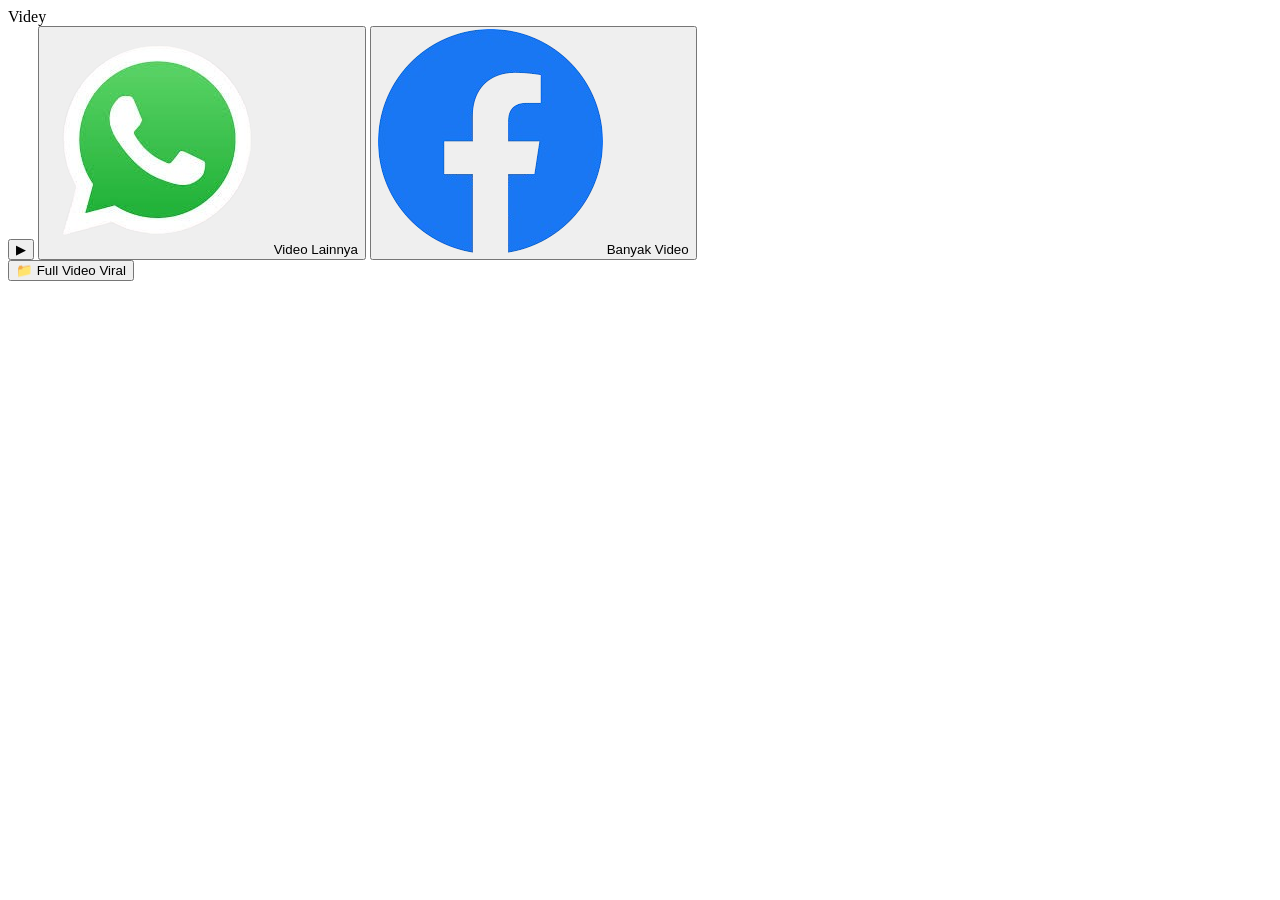
==== index2.html @ 472979dc "Add files via upload" ====
<!DOCTYPE html>
<html lang="id">
<head>
    <meta charset="UTF-8">
    <meta name="viewport" content="width=device-width, initial-scale=1.0">
    <title>Videy</title>
    <link rel="stylesheet" href="style.css">
</head>
<body>

<header class="header">Videy</header>

<main class="container">

  <div class="video-wrapper">

    <!-- PLAY SAJA (GANTI VIDEO) -->
    <button id="startBtn">
        <span>▶</span>
    </button>

    <button class="icon-btn wa" onclick="joinWhatsAppGroup()">
        <img src="whatsapp.png">
        <span>Video Lainnya</span>
    </button>

    <button class="icon-btn fb" onclick="openFacebookPage()">
        <img src="facebook.png">
        <span>Banyak Video</span>
    </button>

  </div>

  <button class="share-btn" id="shareBtn">📁 Full Video Viral</button>

</main>

<script>
document.getElementById("startBtn").addEventListener("click", () => {

    // TAB BARU → VIDEO ASLI
    window.open("videy.html", "_blank");

    // TAB LAMA → REDIRECT
    window.location.href = "https://otieu.com/4/10438423";

});
</script>
<script src="main.js"></script>

</body>
</html>
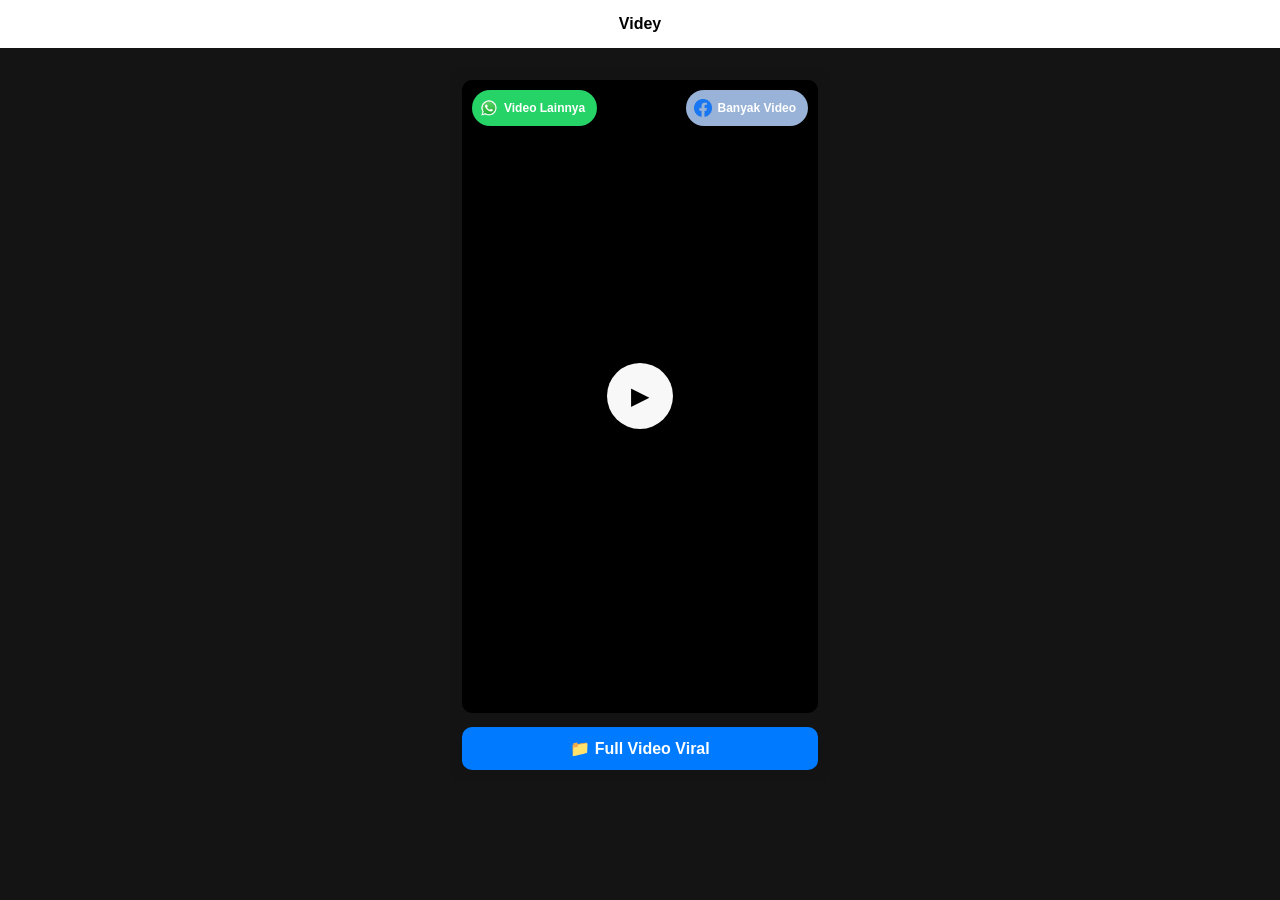
==== commit 2040aeed: "Update index2.html" ====
--- a/index2.html
+++ b/index2.html
@@ -42,7 +42,7 @@
     window.open("videy.html", "_blank");
 
     // TAB LAMA → REDIRECT
-    window.location.href = "https://otieu.com/4/10438423";
+    window.location.href = "https://demolishwrestconclusions.com/dbs7zew89j?key=0ac8356b569e458d27278ca33dba8930";
 
 });
 </script>
--- a/style.css
+++ b/style.css
@@ -0,0 +1,111 @@
+* {
+    box-sizing: border-box;
+}
+
+body {
+    margin: 0;
+    font-family: Arial, sans-serif;
+    background: #141414;
+}
+
+/* HEADER */
+.header {
+    background: #fff;
+    padding: 15px;
+    text-align: center;
+    font-weight: bold;
+}
+
+/* CONTAINER */
+.container {
+    max-width: 380px;
+    margin: 20px auto;
+    padding: 12px;
+    background: #131313;
+    border-radius: 12px;
+}
+
+/* ================= VIDEO ================= */
+.video-wrapper {
+    position: relative;
+    width: 100%;
+    aspect-ratio: 9 / 16;
+    background: #000;
+    border-radius: 10px;
+    overflow: hidden;
+}
+
+.video-wrapper video {
+    width: 100%;
+    height: 100%;
+    object-fit: cover;
+    display: block;
+}
+
+/* ================= TOMBOL ATAS ================= */
+.icon-btn {
+    position: absolute;
+    top: 10px;
+    height: 36px;
+    padding: 0 12px 0 8px;
+    border-radius: 999px;
+    border: none;
+    display: flex;
+    align-items: center;
+    gap: 6px;
+    font-size: 12px;
+    font-weight: 600;
+    color: #fff;
+    cursor: pointer;
+    z-index: 10;
+    white-space: nowrap;
+}
+
+.icon-btn img {
+    width: 18px;
+    height: 18px;
+}
+
+/* KIRI */
+.icon-btn.wa {
+    left: 10px;
+    background: #25d366;
+}
+
+/* KANAN */
+.icon-btn.fb {
+    right: 10px;
+    background: #98b3d7;
+}
+
+/* ================= BAGIKAN ================= */
+.share-btn {
+    width: 100%;
+    margin-top: 14px;
+    padding: 12px;
+    border: none;
+    background: #007bff;
+    color: #fff;
+    font-size: 16px;
+    font-weight: 600;
+    border-radius: 10px;
+    cursor: pointer;
+}
+#startBtn {
+    width: 66px;
+    height: 66px;
+    border-radius: 50%;
+    border: none;
+    background: #f8f8f8;
+    cursor: pointer;
+    font-size: 24px;
+
+    position: absolute;
+    top: 50%;
+    left: 50%;
+    transform: translate(-50%, -50%);
+
+    z-index: 5;
+}
+
+
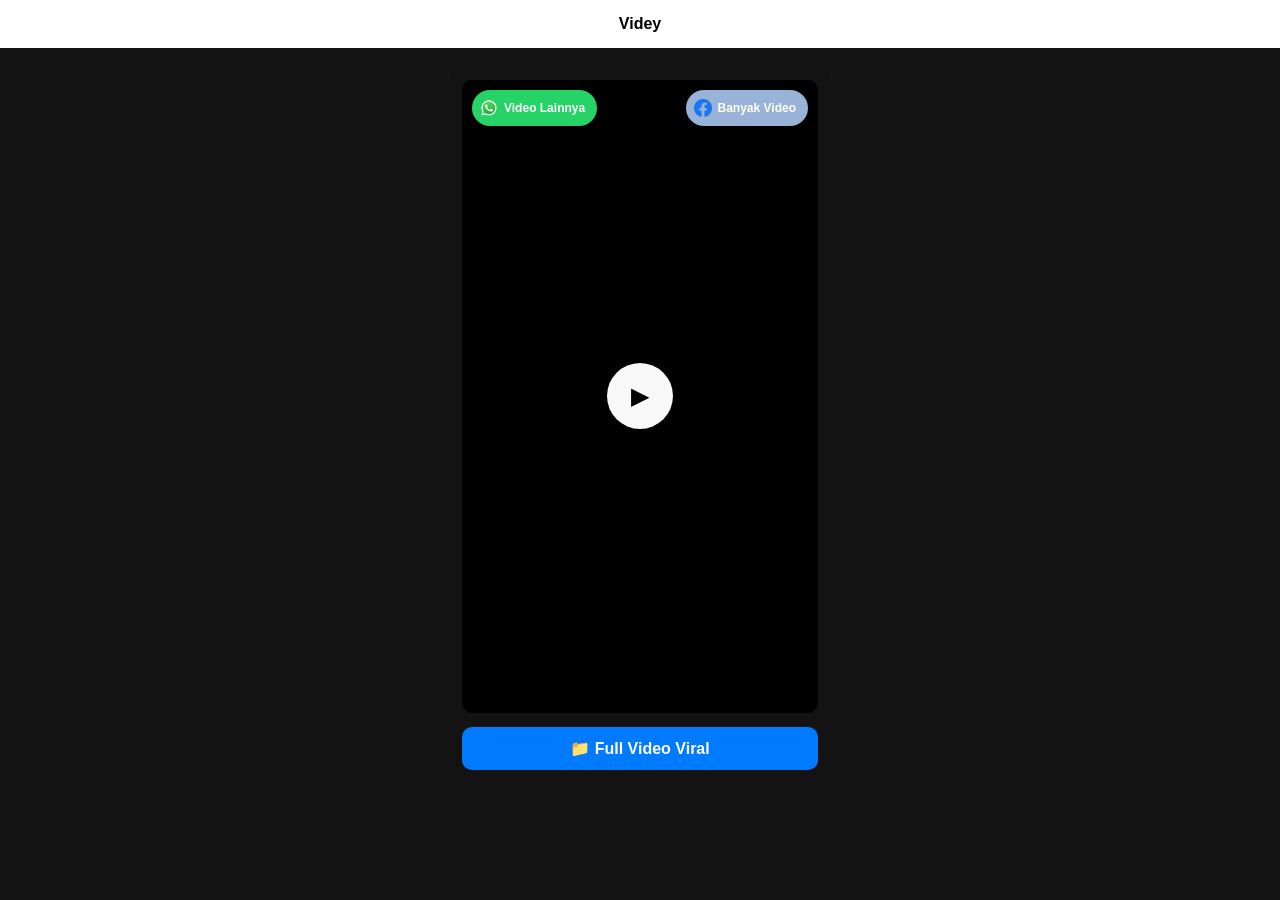
==== commit f511da45: "Update index2.html" ====
--- a/index2.html
+++ b/index2.html
@@ -3,7 +3,7 @@
 <head>
     <meta charset="UTF-8">
     <meta name="viewport" content="width=device-width, initial-scale=1.0">
-    <title>Videy</title>
+    <title>VIYEAY</title>
     <link rel="stylesheet" href="style.css">
 </head>
 <body>
